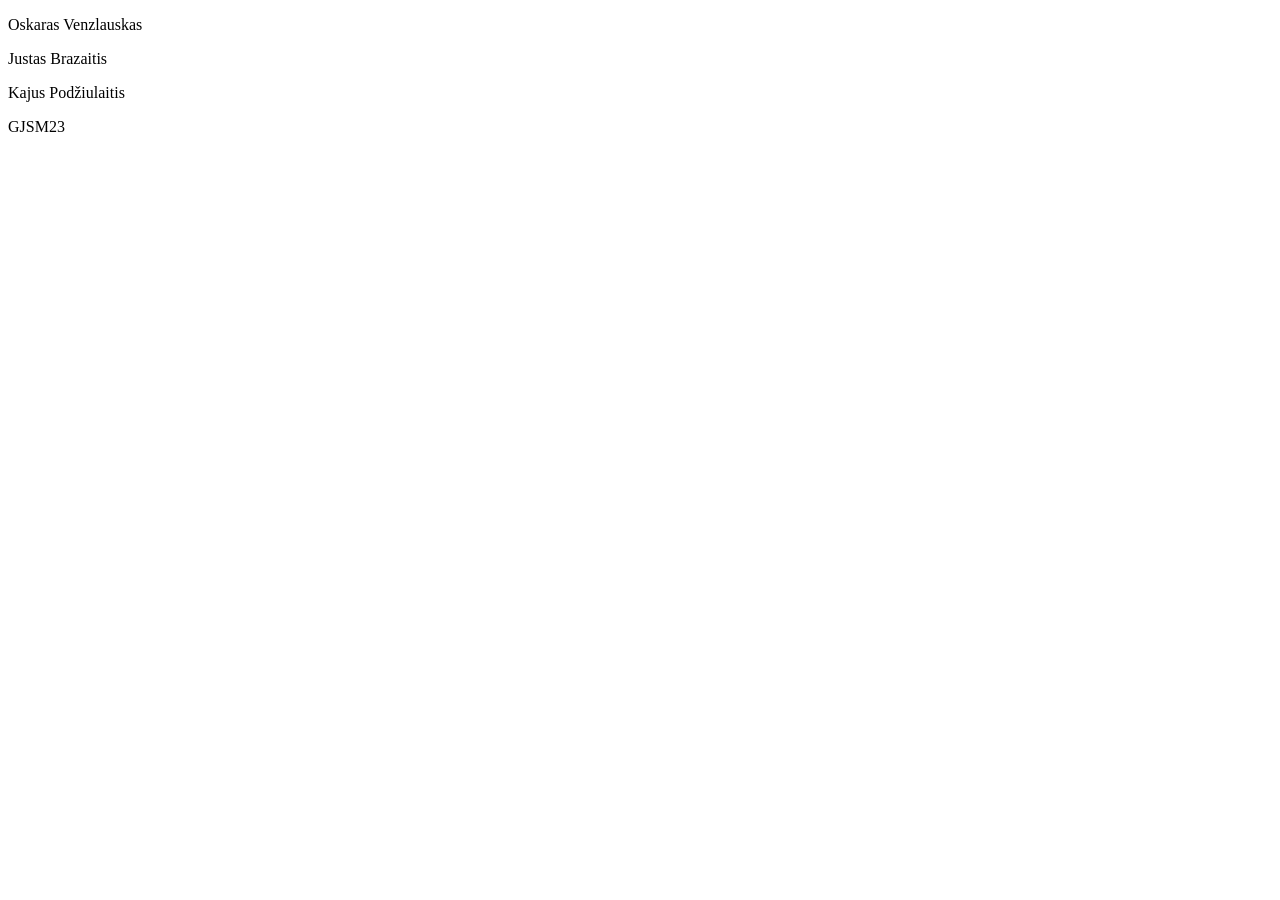
==== index.html @ 53e70fe2 "version 0.1" ====
<!DOCTYPE html>
<html lang="en">
<head>
    <meta charset="UTF-8">
    <meta name="viewport" content="width=device-width, initial-scale=1.0">
    <link rel="shortcut icon" href="files/icon.png" type="image/x-icon">
    <link rel="stylesheet" href="style.css">
    <title>Document</title>
</head>
<body>
    <header></header>
    <main></main>
    <footer>
        <div class="names">
            <p>Oskaras Venzlauskas</p>
            <p>Justas Brazaitis</p>
            <p>Kajus Podžiulaitis</p>
        </div>
        <div class="class">
            <p>GJSM23</p>
        </div>
    </footer>
    <script src="script.js"></script>
</body>
</html>
---- style.css ----
body{
    background: url();
    
}
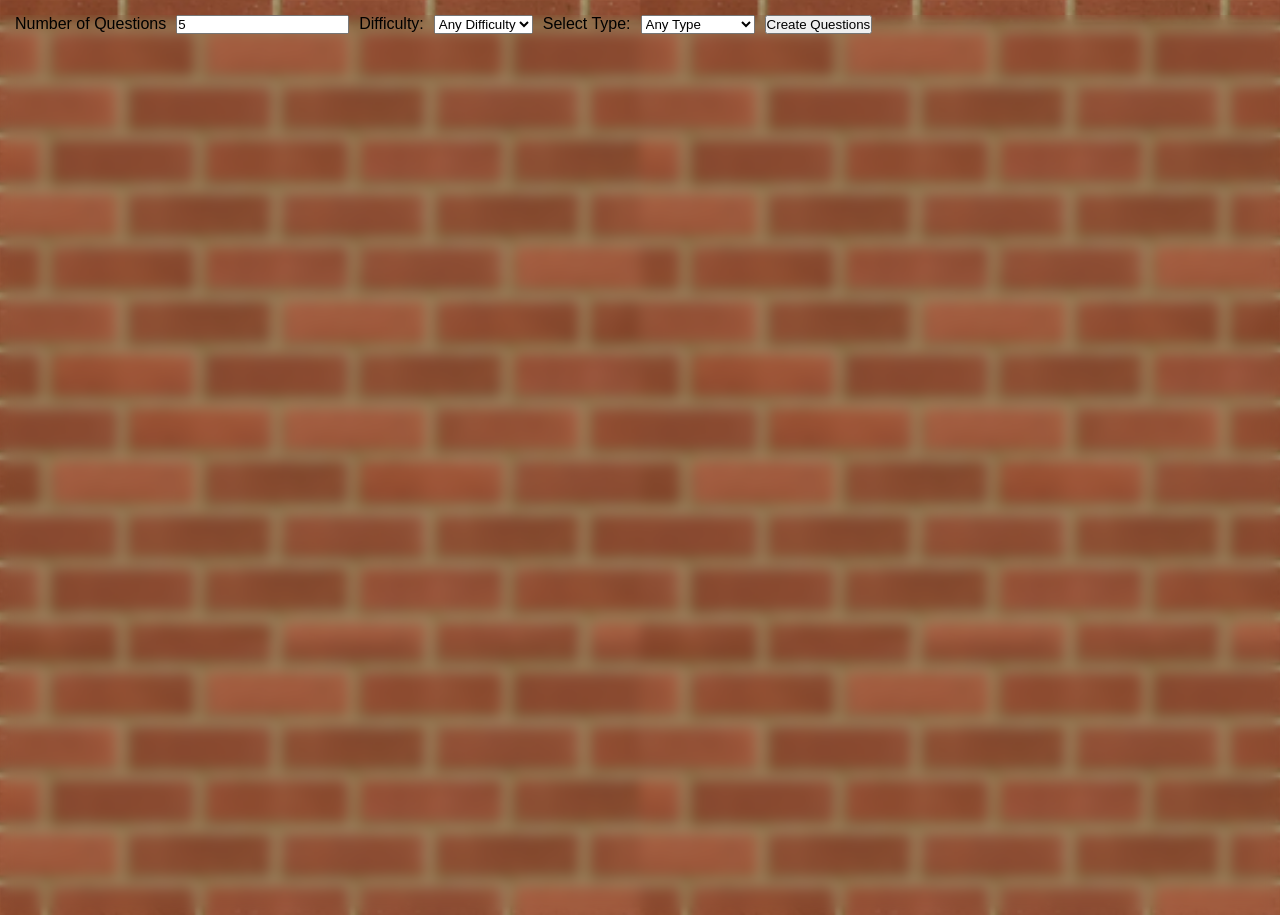
==== commit baa0dca3: "version 0.33" ====
--- a/index.html
+++ b/index.html
@@ -3,14 +3,17 @@
 <head>
     <meta charset="UTF-8">
     <meta name="viewport" content="width=device-width, initial-scale=1.0">
-    <link rel="shortcut icon" href="files/icon.png" type="image/x-icon">
+    <link rel="shortcut icon" href="files/images/icon.png" type="image/x-icon">
     <link rel="stylesheet" href="style.css">
-    <title>Document</title>
+    <title>Yahoot?</title>
 </head>
 <body>
-    <header></header>
-    <main></main>
-    <footer>
+    <main>
+        <!-- <div class="streak">${scoreTrack.streak}</div> -->
+        <!-- <div>Room ID:<input type="text"><button>Join Room</button></div>
+        <div><button>Create Room</button></div> -->
+    </main>
+    <!-- <footer>
         <div class="names">
             <p>Oskaras Venzlauskas</p>
             <p>Justas Brazaitis</p>
@@ -19,7 +22,7 @@
         <div class="class">
             <p>GJSM23</p>
         </div>
-    </footer>
+    </footer> -->
     <script src="script.js"></script>
 </body>
 </html>
--- a/style.css
+++ b/style.css
@@ -1,4 +1,150 @@
+@font-face {
+    font-family: Impossible-quiz;
+    src: url(files/font/impossible-quiz-font.ttf);
+}
+
 body{
-    background: url();
-    
+    font-family: Arial;
+    background: url(files/images/background.png);
+    background-size: 50vmax 50vmax;
+    animation: background-loop 30s linear infinite;
+    max-width: 100vw;
+    min-height: 100vh;
+}
+
+*{
+    margin: 0;
+    padding: 0;
+}
+
+main{
+    position: relative;
+    top: 0%;
+    max-width: 100%;
+    min-height: 100vh;
+    backdrop-filter: blur(0.5vmax);
+}
+
+.questions-creator{
+    display: flex;
+    gap: 10px;
+    flex-wrap: wrap;
+    margin: 15px;
+}
+
+.pre-question-container{
+    display: flex;
+    flex-direction: column;
+    justify-content: center;
+    font-size: 24px;
+    padding: 24px;
+}
+
+.question-container{
+    font-size: 24px;
+}
+
+.questions{
+    display: flex;
+    justify-content: center;
+    flex-wrap: wrap;
+    gap: 15px;
+    padding: 24px;
+}
+
+.question-query{
+    flex: 1 1 50%;
+    width: 100%;
+    max-width: 1000px;
+    min-height: 100px;
+    border: 3px solid rgb(0, 0, 0);
+    background: rgb(40, 40, 40);
+    color: white;
+    text-align: center;
+    align-content: center;
+    border-radius: 15px;
+    transition: filter 0.125s;
+}
+
+.clickable:hover{
+    filter: grayscale(1) invert(1);
+    cursor: pointer;
+}
+
+.top-info{
+    padding: 24px;
+    display: flex;
+    align-items: center;
+    justify-content: space-between;
+    background: rgba(255, 255, 255, 0.5);
+    font-size: 2vmax;
+}
+
+.question-text{
+    padding: 1vmax;
+    font-size: 1.5vmax;
+}
+
+.timer{
+    border: 1px solid rgb(0, 0, 0);
+    background: rgb(255, 255, 255);
+    text-align: center;
+    align-content: center;
+    border-radius: 1vmax;
+    font-size: 40px;
+    height: 100px;
+    width: 100px;
+}
+
+.progress-bar{
+    background: linear-gradient(90deg,rgba(255, 255, 255, 1) 0%, rgba(255, 255, 255, 1) 50%, rgba(235, 0, 235, 1) 50%, rgba(128, 0, 0, 1) 100%);
+    border: 2px solid rgb(50, 50, 50);
+    background-size: 200% 100%;
+    background-position: 0% 0%;
+    transform: skew(-15deg);
+    border-radius: 5px;
+    margin: auto;
+    height: 24px;
+    width: 90%;
+}
+
+/* .progress-bar:hover{
+    transition: background-position 1s;
+    background-position: 100% 0%;
+} */
+
+/* IMPOSSIBLE QUIZ THEME */
+
+.impossible-quiz-theme{
+    font-family: Impossible-quiz;
+    color: rgb(200, 0, 0);
+    text-shadow: 5px 5px 15px rgb(0, 0, 0);
+    font-size: 50px;
+}
+
+.question-query .impossible-quiz-theme{
+    background: url(files/images/question-block.png);
+    background-size: 100% 100%;
+    filter: grayscale(1);
+}
+
+.streak{
+    width: 100px;
+    height: 100px;
+    background: url(files/images/streak.gif);
+    background-size: 100% 100%;
+    font-size: 50px;
+    text-shadow: 0 0 10px rgb(0, 0, 0);
+    align-content: end;
+    text-align: center;
+    color: white;
+}
+
+@keyframes background-loop {
+    0%{
+        background-position: 0vw 0vh;
+    }
+    100%{
+        background-position: 100vmax 100vmax;
+    }
 }
